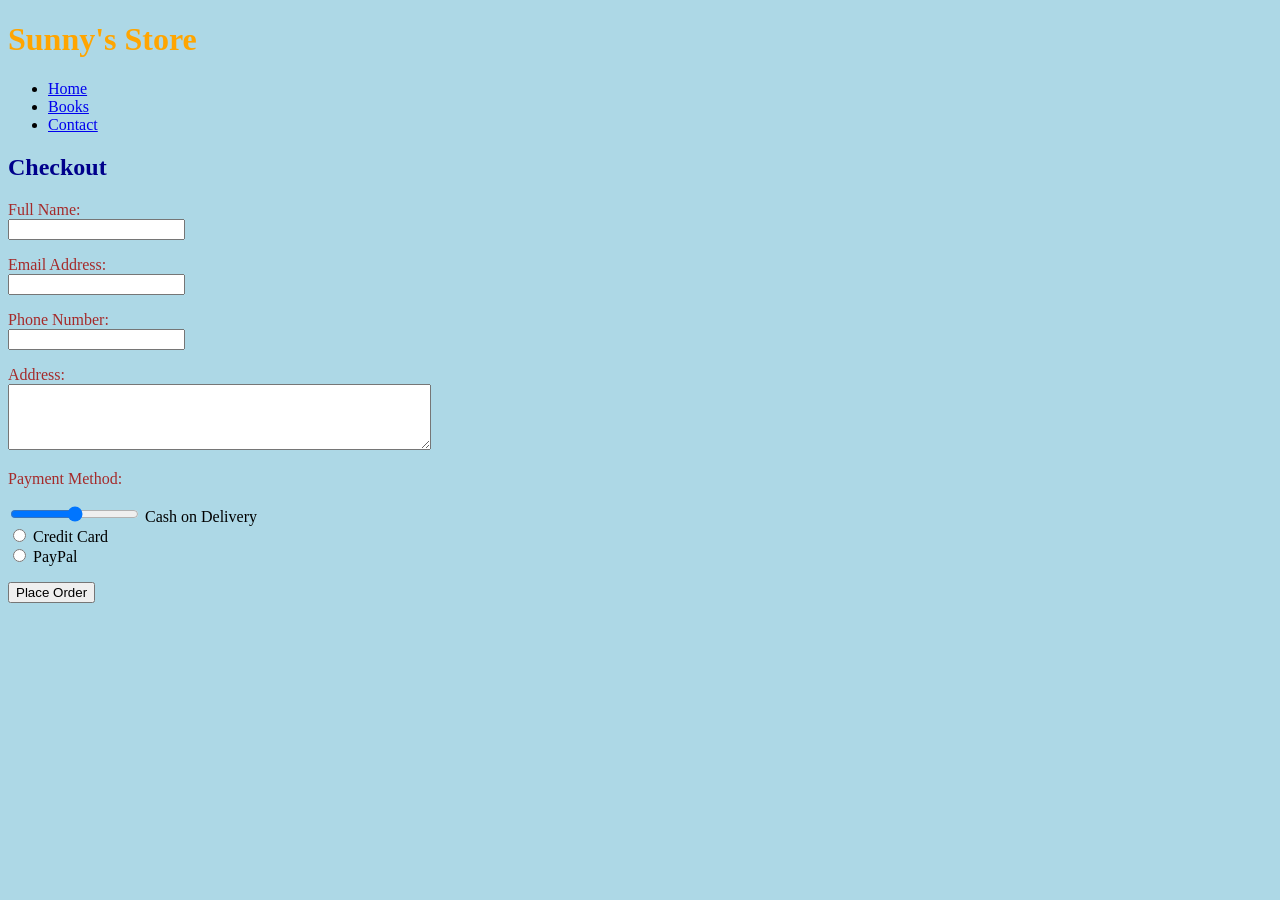
==== checkout.html @ d75e2c7b "second commit on stylint the header" ====
<!DOCTYPE html>
<html lang="en">
  <head>
    <meta charset="UTF-8" />
    <meta name="viewport" content="width=device-width, initial-scale=1.0" />
    <title>Sunny's Store - Checkout</title>
  </head>
  <body bgcolor="lightblue">
    <header>
      <h1><font color="orange">Sunny's Store</font></h1>
      <nav>
        <ul>
          <li>
            <font color="green"><a href="index.html">Home</a></font>
          </li>
          <li>
            <font color="green"><a href="product.html">Books</a></font>
          </li>
          <li>
            <font color="green"><a href="contact.html">Contact</a></font>
          </li>
        </ul>
      </nav>
    </header>

    <main>
      <section>
        <h2><font color="darkblue">Checkout</font></h2>
        <form action="#" method="post">
          <p>
            <label for="fullname"><font color="brown">Full Name:</font></label
            ><br />
            <input type="text" id="fullname" name="fullname" required />
          </p>
          <p>
            <label for="email"><font color="brown">Email Address:</font></label
            ><br />
            <input type="email" id="email" required />
          </p>
          <p>
            <label for="phone"><font color="brown">Phone Number:</font></label
            ><br />
            <input type="tel" id="phone" name="phone" required />
          </p>
          <p>
            <label for="address"><font color="brown">Address:</font></label
            ><br />
            <textarea
              id="address"
              name="address"
              rows="4"
              cols="50"
              required
            ></textarea>
          </p>
          <p><font color="brown">Payment Method:</font></p>
          <p>
            <input type="range" id="cod" required />
            <label for="cod">Cash on Delivery</label><br />

            <input type="radio" id="credit" />
            <label for="credit">Credit Card</label><br />

            <input type="radio" id="paypal" />
            <label for="paypal">PayPal</label>
          </p>
          <p>
            <button type="submit">Place Order</button>
          </p>
        </form>
      </section>
    </main>
  </body>
</html>
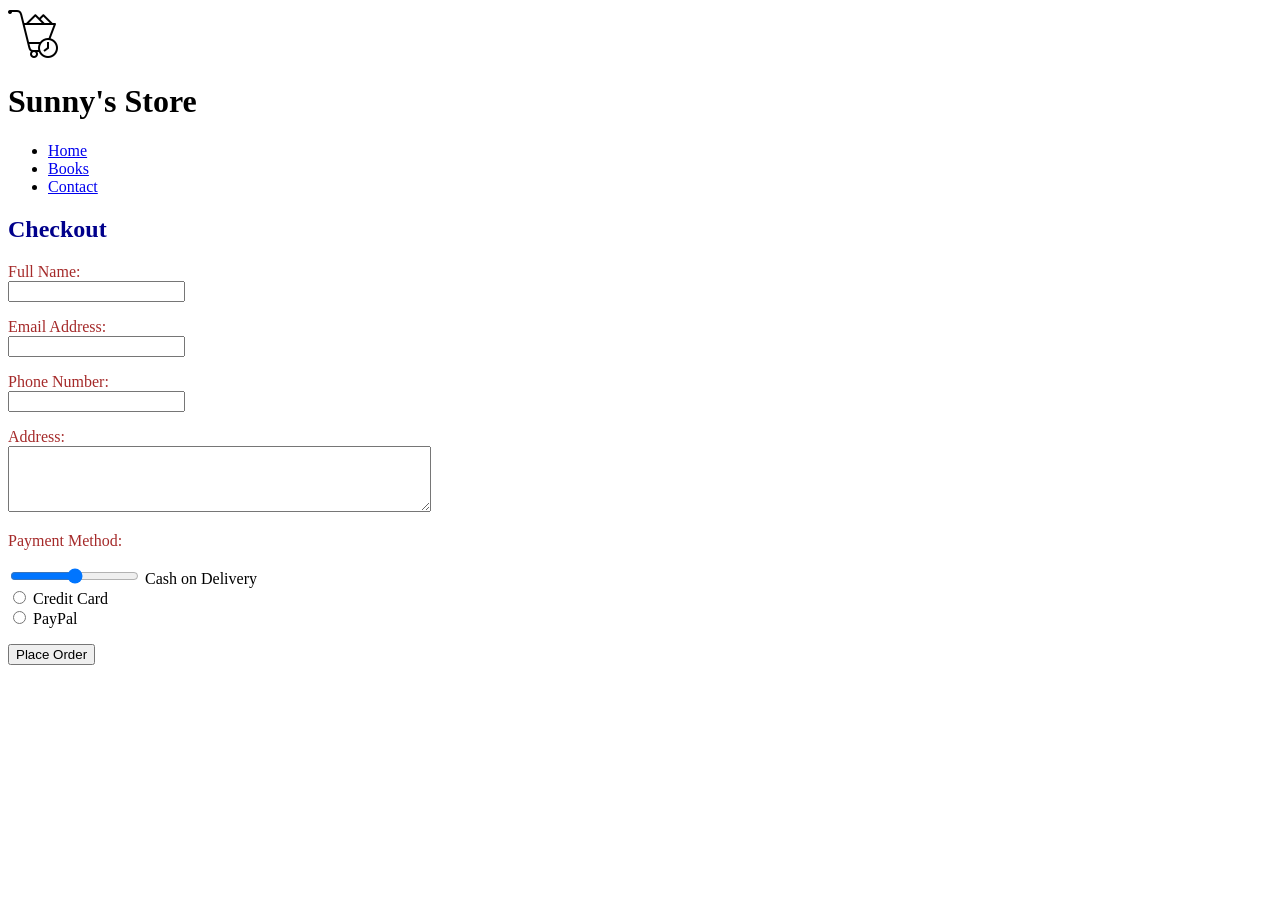
==== commit 66efe0a0: "styling the product.html" ====
--- a/checkout.html
+++ b/checkout.html
@@ -4,20 +4,25 @@
     <meta charset="UTF-8" />
     <meta name="viewport" content="width=device-width, initial-scale=1.0" />
     <title>Sunny's Store - Checkout</title>
+    <link rel="stylesheet" href="css/checkout.css" />
   </head>
-  <body bgcolor="lightblue">
+  <body class="header">
     <header>
-      <h1><font color="orange">Sunny's Store</font></h1>
+      <div>
+        <img class="logo1" src="logo1.png" alt="logo icon" />
+
+        <h1 class="logo-text">Sunny's Store</h1>
+      </div>
       <nav>
-        <ul>
+        <ul class="listed">
           <li>
-            <font color="green"><a href="index.html">Home</a></font>
+            <a href="index.html">Home</a>
           </li>
           <li>
-            <font color="green"><a href="product.html">Books</a></font>
+            <a href="product.html">Books</a>
           </li>
           <li>
-            <font color="green"><a href="contact.html">Contact</a></font>
+            <a href="contact.html">Contact</a>
           </li>
         </ul>
       </nav>
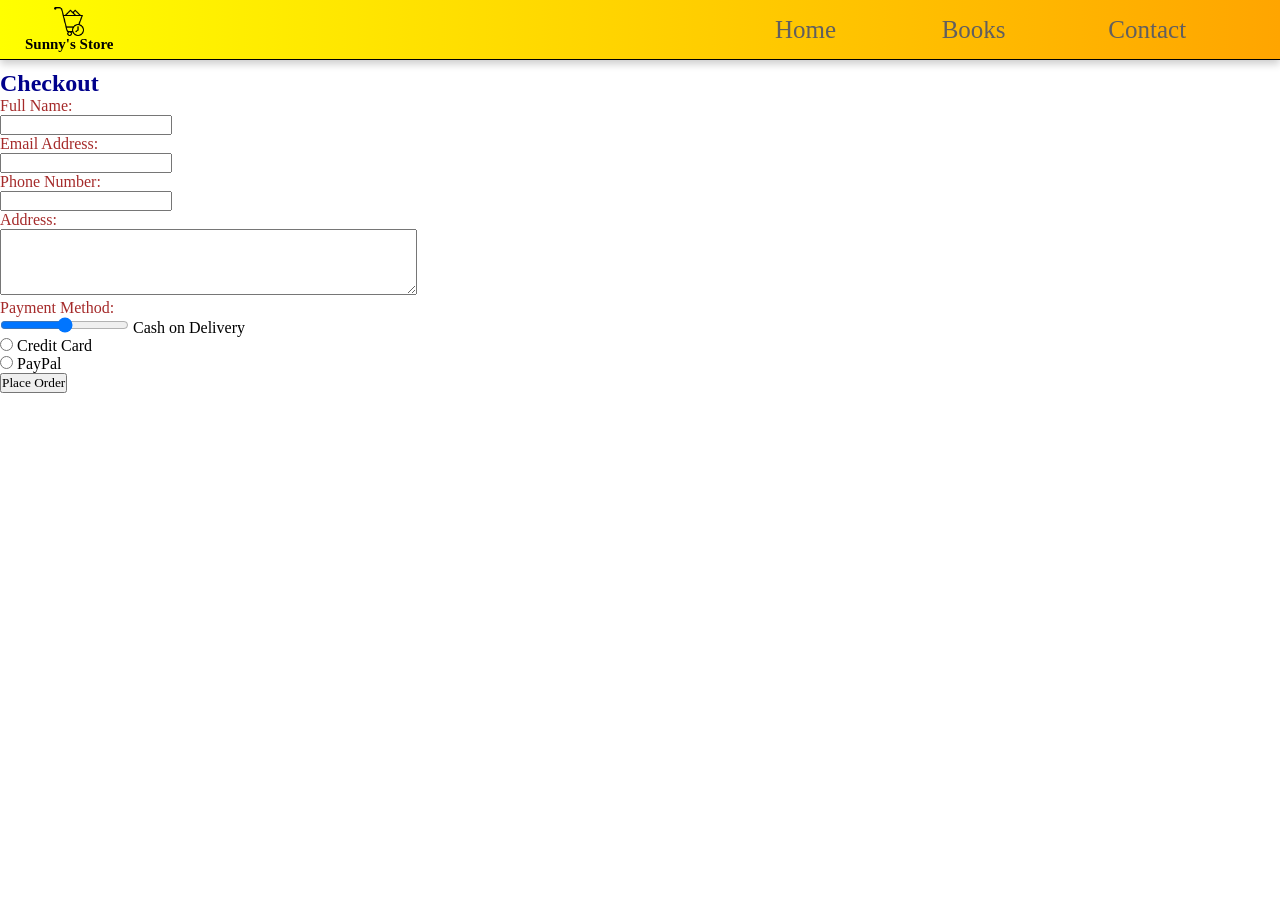
==== commit ef193ace: "styling the checkout page with css" ====
--- a/checkout.html
+++ b/checkout.html
@@ -6,11 +6,11 @@
     <title>Sunny's Store - Checkout</title>
     <link rel="stylesheet" href="css/checkout.css" />
   </head>
-  <body class="header">
-    <header>
-      <div>
+
+  <body>
+    <header class="header">
+      <div class="logo-container">
         <img class="logo1" src="logo1.png" alt="logo icon" />
-
         <h1 class="logo-text">Sunny's Store</h1>
       </div>
       <nav>
--- a/css/checkout.css
+++ b/css/checkout.css
@@ -0,0 +1,61 @@
+* {
+  box-sizing: border-box;
+  padding: 0;
+  margin: 0;
+  font-family: "poppins";
+}
+
+.header {
+  display: flex;
+  background: linear-gradient(to right, yellow, orange);
+  justify-content: space-between;
+  height: 60px;
+  padding: 5px;
+  margin-bottom: 10px;
+  border-bottom: 1px black solid;
+  align-items: center;
+  box-shadow: 0 4px 8px rgba(0, 0, 0, 0.2);
+}
+
+.logo-container {
+  display: flex;
+  flex-direction: column;
+
+  align-items: center;
+  margin-left: 20px;
+}
+
+.logo1 {
+  width: 30px;
+  /* height: 40px; */
+}
+
+.logo-text {
+  font-size: 15px;
+  font-family: "Trebuchet MS";
+}
+
+.listed {
+  display: grid;
+  grid-template-columns: 1fr 1fr 1fr;
+  width: 500px;
+  list-style: none;
+}
+
+.listed a {
+  display: inline-block;
+  text-decoration: none;
+  color: rgb(97, 95, 95);
+  position: relative;
+  font-size: 25px;
+  transition: 0.5s;
+}
+
+.listed a:hover {
+  border-bottom: 2px solid red;
+  color: rgb(255, 253, 208);
+}
+
+.main {
+  margin-top: 100px;
+}
